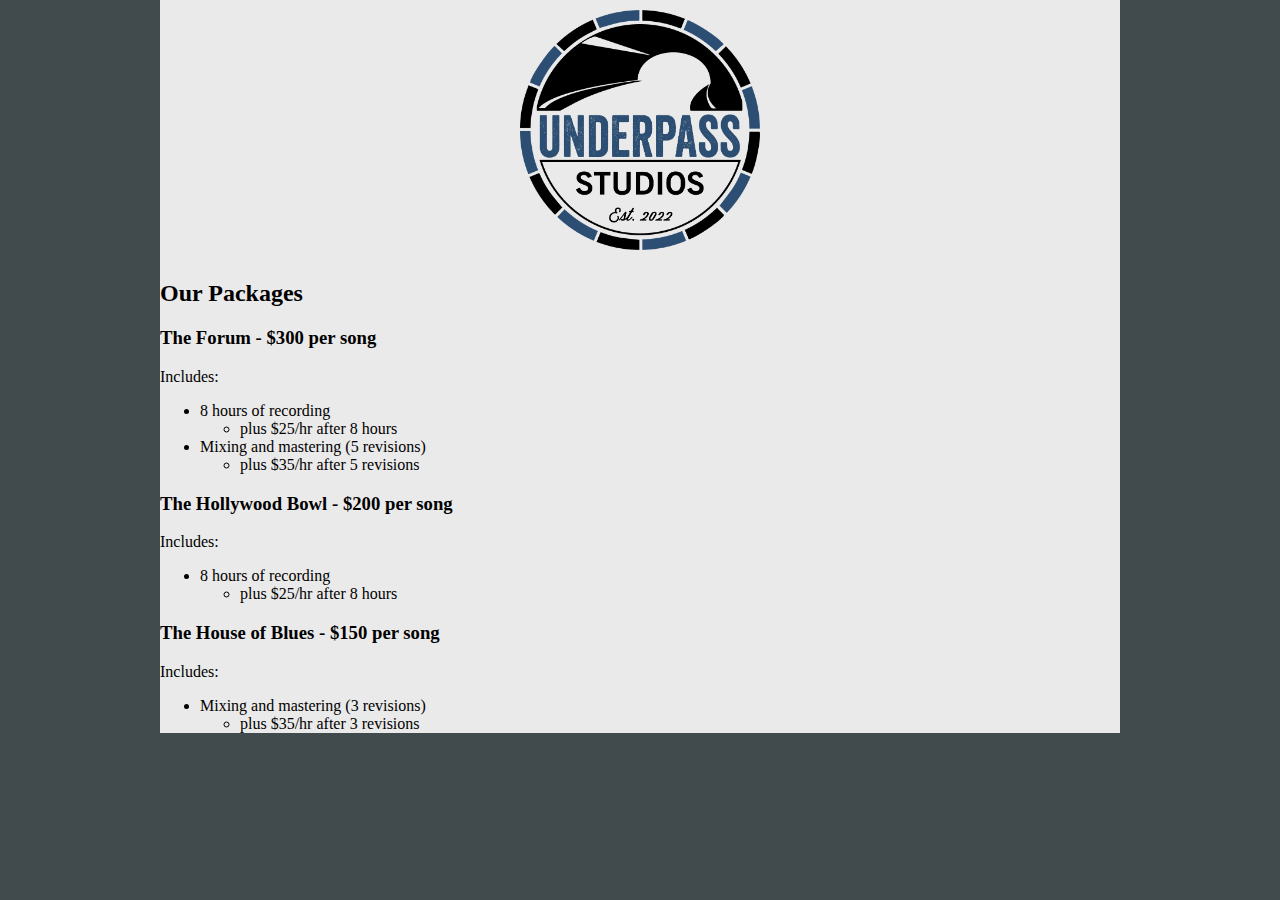
==== packages.html @ 66400950 "Added additional information about packages offered" ====
<!DOCTYPE html>
<html>
    <head>
        <meta charset="utf-8">
        <title>Underpass Studios Packages</title>
        <link href="styles/styles.css" rel="stylesheet">
    </head>
    <body>

        <img src="images/underpass.png" alt="Underpass Studios" id="logo">

        <h2>Our Packages</h2>

        <section id="package_container">

            <article class="package">
                <h3>The Forum - $300 per song</h3>
                <p>Includes:</p>

                <ul>
                    <li>8 hours of recording<ul><li>plus $25/hr after 8 hours</li></ul></li>
                    <li>Mixing and mastering (5 revisions)<ul><li>plus $35/hr after 5 revisions</li></ul></li>
                </ul>
                
             </article>

            <article class="package">
                <h3>The Hollywood Bowl - $200 per song</h3>
                <p>Includes:</p>

                <ul>
                    <li>8 hours of recording<ul><li>plus $25/hr after 8 hours</li></ul></li>
                </ul>
             </article>

            <article class="package">
                <h3>The House of Blues - $150 per song</h3>
                <p>Includes:</p>

                <ul>
                    <li>Mixing and mastering (3 revisions)<ul><li>plus $35/hr after 3 revisions</li></ul></li>
                </ul>
             </article>
        </section>
    </body>
</html>
---- styles/styles.css ----
html {
    background-color: #414a4c;
}

body {
    width: 75%;
    margin: 0 auto;
    background-color: rgb(235, 234, 234);
}

#logo {
    width: 25%;
    height: 25%;
    display: block;
    margin: 0 auto;
    padding: 10px;
}

.main_sections {
    padding: 10px;
}
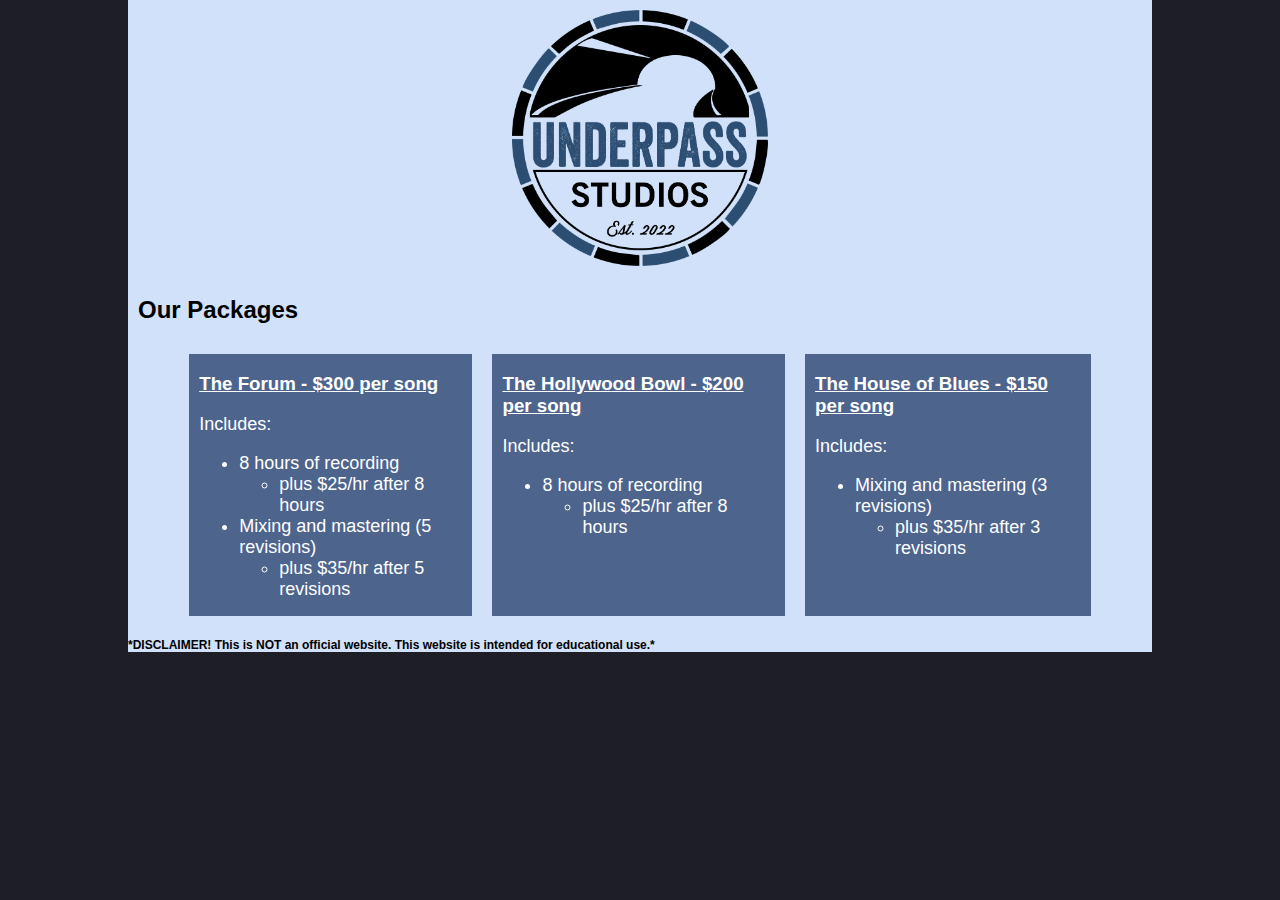
==== commit 190e0efa: "Added image gallery, updated styles for text around the website" ====
--- a/packages.html
+++ b/packages.html
@@ -9,38 +9,40 @@
 
         <img src="images/underpass.png" alt="Underpass Studios" id="logo">
 
-        <h2>Our Packages</h2>
+        <h2 style="padding-left: 10px">Our Packages</h2>
 
         <section id="package_container">
-
             <article class="package">
-                <h3>The Forum - $300 per song</h3>
-                <p>Includes:</p>
+                <h3><u>The Forum - $300 per song</u></h3>
+                <p class="text_regular">Includes:</p>
 
                 <ul>
-                    <li>8 hours of recording<ul><li>plus $25/hr after 8 hours</li></ul></li>
-                    <li>Mixing and mastering (5 revisions)<ul><li>plus $35/hr after 5 revisions</li></ul></li>
+                    <li class="text_regular">8 hours of recording<ul><li>plus $25/hr after 8 hours</li></ul></li>
+                    <li class="text_regular">Mixing and mastering (5 revisions)<ul><li>plus $35/hr after 5 revisions</li></ul></li>
                 </ul>
                 
              </article>
 
             <article class="package">
-                <h3>The Hollywood Bowl - $200 per song</h3>
-                <p>Includes:</p>
+                <h3><u>The Hollywood Bowl - $200 per song</u></h3>
+                <p class="text_regular">Includes:</p>
 
                 <ul>
-                    <li>8 hours of recording<ul><li>plus $25/hr after 8 hours</li></ul></li>
+                    <li class="text_regular">8 hours of recording<ul><li>plus $25/hr after 8 hours</li></ul></li>
                 </ul>
              </article>
 
             <article class="package">
-                <h3>The House of Blues - $150 per song</h3>
-                <p>Includes:</p>
+                <h3><u>The House of Blues - $150 per song</u></h3>
+                <p class="text_regular">Includes:</p>
 
                 <ul>
-                    <li>Mixing and mastering (3 revisions)<ul><li>plus $35/hr after 3 revisions</li></ul></li>
+                    <li class="text_regular">Mixing and mastering (3 revisions)<ul><li>plus $35/hr after 3 revisions</li></ul></li>
                 </ul>
              </article>
         </section>
+
+        <p id="disclaimer">*DISCLAIMER! This is NOT an official website. This website is intended for educational use.*</p>
+
     </body>
 </html>--- a/styles/styles.css
+++ b/styles/styles.css
@@ -1,11 +1,26 @@
 html {
-    background-color: #414a4c;
+    background-color: #1e1f26;
 }
 
 body {
-    width: 75%;
+    width: 80%;
     margin: 0 auto;
-    background-color: rgb(235, 234, 234);
+    background-color: #d0e1f9;
+    cursor: url(../cursor.cur), auto;
+}
+
+a {
+    text-decoration: none;
+}
+
+h2 {
+    font-family: 'Trebuchet MS', 'Lucida Sans Unicode', 'Lucida Grande', 'Lucida Sans', Arial, sans-serif;
+    font-weight: bold;
+}
+
+h3 {
+    font-family: 'Trebuchet MS', 'Lucida Sans Unicode', 'Lucida Grande', 'Lucida Sans', Arial, sans-serif;
+    font-weight: bolder;
 }
 
 #logo {
@@ -18,4 +33,66 @@
 
 .main_sections {
     padding: 10px;
+}
+
+.text_regular {
+    font-family: 'Trebuchet MS', 'Lucida Sans Unicode', 'Lucida Grande', 'Lucida Sans', Arial, sans-serif;
+    font-size: 18px;
+}
+
+#disclaimer {
+    font-family: 'Trebuchet MS', 'Lucida Sans Unicode', 'Lucida Grande', 'Lucida Sans', Arial, sans-serif;
+    font-weight: bold;
+    font-size: 12px;
+}
+
+.gallery_container {
+    display: flex;
+    width: 75%;
+    margin: auto; 
+    justify-content: center;
+    padding:15px;
+}
+
+.gallery {
+    width: 50%;
+    height: 50%;
+}
+
+.prev {
+    background-color: #283655;
+}
+
+.next {
+    background-color: #283655;
+}
+
+.button_container {
+    display: flex;
+    margin: auto;
+    width: 75%;
+    justify-content: space-evenly;
+}
+
+.button {
+    background-color: #283655;
+    color: white;
+    padding: 15px;
+    border-radius: 10px;
+    font-family: 'Trebuchet MS', 'Lucida Sans Unicode', 'Lucida Grande', 'Lucida Sans', Arial, sans-serif;
+}
+
+#package_container {
+    display: flex;
+    width: 90%;
+    margin: auto;
+    justify-content: space-evenly;
+}
+
+.package {
+    background-color: #4d648d;
+    padding-left: 10px;
+    padding-right: 10px;
+    margin: 10px;
+    color: white;
 }